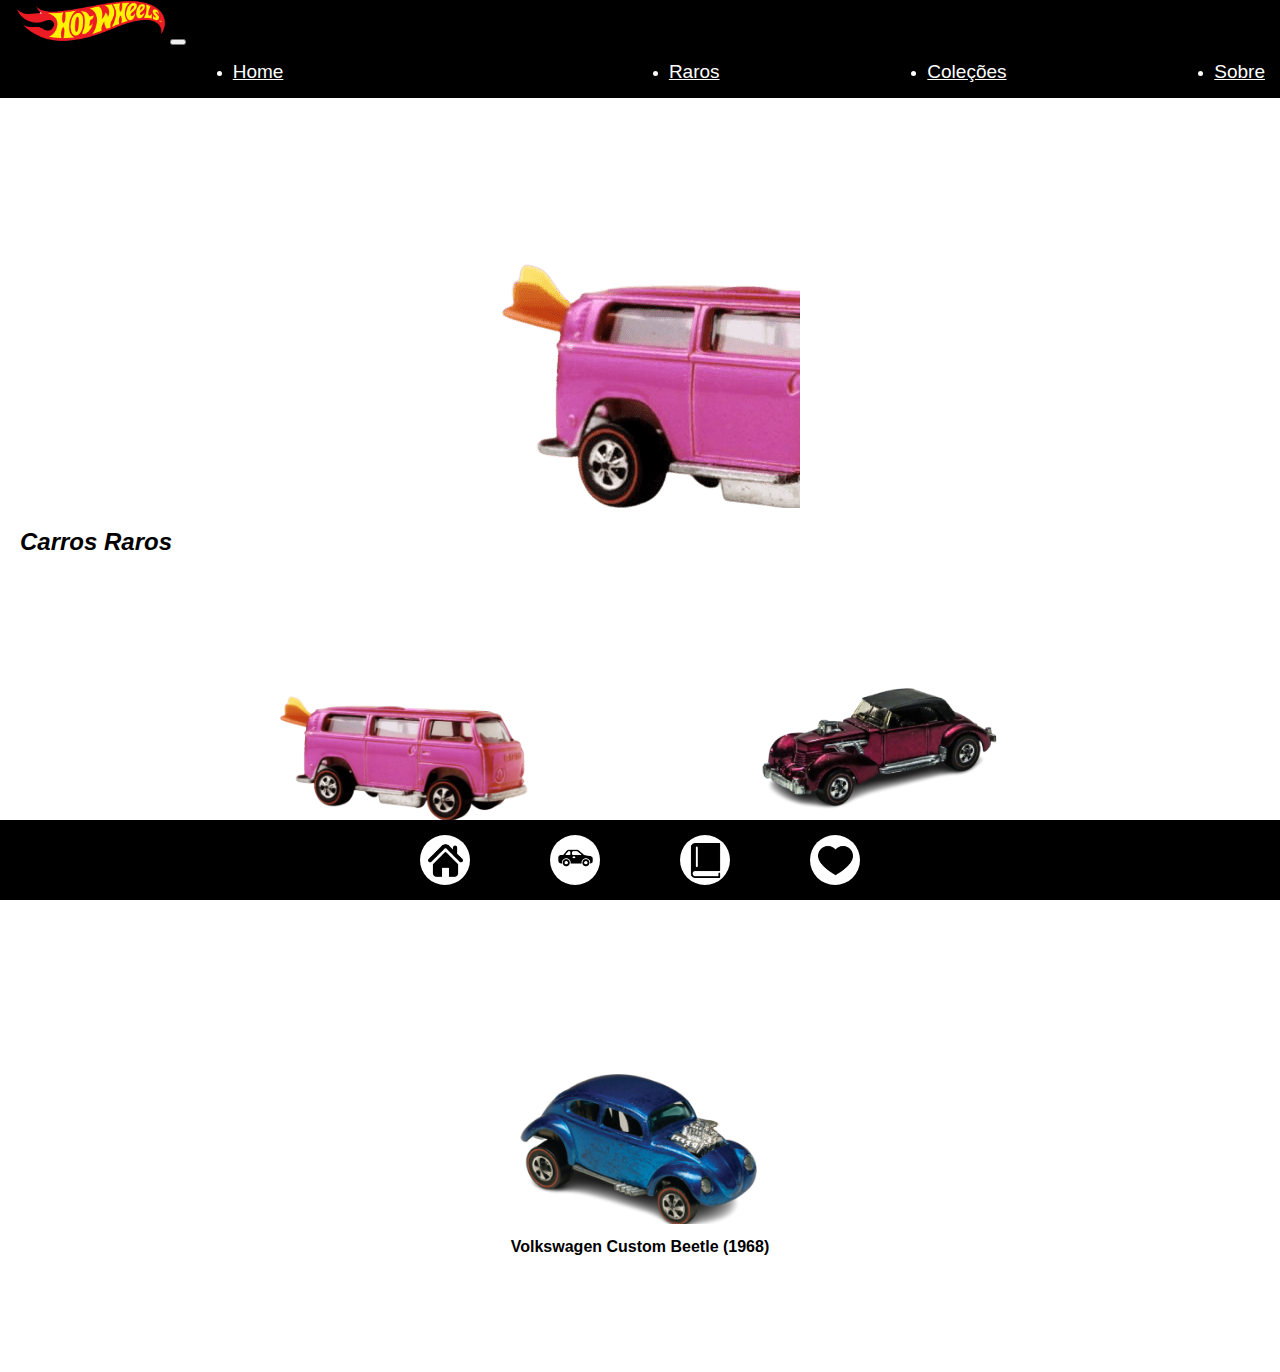
==== car.html @ e12ef024 "HotWheels" ====
<!DOCTYPE html>
<html lang="en">
    <head>
        <meta charset="UTF-8">
        <meta name="viewport" content="width=device-width, initial-scale=1.0">
        <link rel="stylesheet" href="style2.css">
        <link href="https://cdn.jsdelivr.net/npm/bootstrap@5.3.1/dist/css/bootstrap.min.css" rel="stylesheet" integrity="sha384-4bw+/aepP/YC94hEpVNVgiZdgIC5+VKNBQNGCHeKRQN+PtmoHDEXuppvnDJzQIu9" crossorigin="anonymous">
        <link rel="stylesheet" href="https://unpkg.com/swiper/swiper-bundle.min.css">
        <title>Hotwells Carrinhos</title>
      </head>
      <body>
        <nav class="navbar navbar-expand-lg fixed-top">
          <a class="navbar-brand" href="#"><img src="assets/hotw.png" alt="Logo"></a>
          <button class="navbar-toggler" type="button" data-toggle="collapse" data-target="#navbarNav" aria-controls="navbarNav" aria-expanded="false" aria-label="Toggle navigation">
            <span class="navbar-toggler-icon"></span>
          </button>
          <div class="collapse navbar-collapse" id="navbarNav">
            <ul class="navbar-nav ml-auto">
              <a href="index.html">
              <li class="nav-item"></a><a class="nav-link" href="#">Home</a></li>
              <a href="car.html">
              <li class="nav-item"><a class="nav-link" href="#">Raros</a></li>
              </a>
              <li class="nav-item"><a class="nav-link" href="#">Coleções</a></li>
              <li class="nav-item"><a class="nav-link" href="#">Sobre</a></li>
            </ul>
          </div>
        </nav>
        <br>
        <br>
        <br>
        <br>
        <br>


        <div id="carouselExample3" class="carousel slide">
            <div class="carousel-inner">
              <div class="carousel-item active">
                <img src="assets/image1.png" class="d-block w-100" alt="...">
              </div>
              <div class="carousel-item">
                <img src="assets/vw.png" class="d-block w-100" alt="...">
              </div>
              <div class="carousel-item">
                <img src="assets/1971.png" class="d-block w-100" alt="...">
              </div>
            </div>
            <button class="carousel-control-prev" type="button" data-bs-target="#carouselExample3" data-bs-slide="prev">
              <span class="carousel-control-prev-icon" aria-hidden="true"></span>
              <span class="visually-hidden">Previous</span>
            </button>
            <button class="carousel-control-next" type="button" data-bs-target="#carouselExample3" data-bs-slide="next">
              <span class="carousel-control-next-icon" aria-hidden="true"></span>
              <span class="visually-hidden">Next</span>
            </button>
          </div>

        <h2 class="car-raros">Carros Raros</h2>

  <section class="car-gallery">
    <div class="car-card">
      <img src="assets\image1.png" alt="Carrinho 1" class="car-image">
      <p class="car-name">Beach Bomb</p>
    </div>
    <div class="car-card">
      <img src="assets\1971.png" alt="Carrinho 2" class="car-image">
      <p class="car-name">Cord 812 em rosa (1971)</p>
    </div>
    <div class="car-card">
      <img src="assets\vw.png" alt="Carrinho 2" class="car-image">
      <p class="car-name">Volkswagen Custom Beetle (1968)</p>
    </div>
  </section>
  <div class="static-menu">
    <div class="static-menu-item selected" onclick="move('1', '50px', '#ffcc80')">
      <a href="index.html">
      <img src="assets\silhueta-de-icone-de-casa.png" alt="Home">
      </a>
    </div>
    <div class="static-menu-item selected" onclick="move('2', '50px', '#ffcc80')">
      <img src="assets\carro.png" alt="Home">
    </div>
    <div class="static-menu-item selected" onclick="move('3', '50px', '#ffcc80')">
      <img src="assets\livro-de-capa-preta-fechado.png" alt="Home">
    </div>
    <div class="static-menu-item selected" onclick="move('4', '50px', '#ffcc80')">
      <img src="assets\coracao.png" alt="Home">
    </div>
    
  </div>  

  <script src="https://cdn.jsdelivr.net/npm/bootstrap@5.3.1/dist/js/bootstrap.bundle.min.js" integrity="sha384-HwwvtgBNo3bZJJLYd8oVXjrBZt8cqVSpeBNS5n7C8IVInixGAoxmnlMuBnhbgrkm" crossorigin="anonymous"></script>

</body>
</html>
---- style2.css ----
body {
    margin: 0;
    padding: 0;
    font-family: Arial, sans-serif;
  }
  
  
  .navbar {
    background-color: black;
  
  }
  
  .navbar-brand img {
    width: 150px;
    margin-left: 16px;
    height: auto;
  }
  
  .navbar-nav {
    margin: auto;
    display: flex;
    justify-content: space-between;
    align-items: center;
    flex-wrap: wrap;
  }
  
  .navbar-nav .nav-item {
    margin: 15px;
    color: #fff;
  }
  
  .navbar-nav .nav-link {
    color: white;
    font-size: 19px;
    transition: color 0.3s;
  }
  
  .navbar-nav .nav-link:hover {
    color: red;
  }
  
  .center {
    display: flex;
    justify-content: center;
  }
  
  .carousel-container {
    text-align: center;
    margin-top: 120px;
  }
  
  .carousel {
    display: flex;
    overflow: hidden;
    width: 320px; 
    height: 320px; 
    margin: 0 auto;
  }
  
  .carousel-image {
    width: 100%;
    height: 100%;
    object-fit: cover;
    transition: transform 0.5s;
  }
  
  .carousel-controls {
    margin-top: 20px;
  }
  
  .prev-button,
  .next-button {
    display: inline-block;
    font-size: 20px;
    cursor: pointer;
    padding: 60px;
    color: gray;
    transition: color 0.3s;
  }
  
  .prev-button:hover,
  .next-button:hover {
    color: black;
  }



  .car-raros {
    text-align: left;
    margin-top: 20px;
    margin-left: 20px;
    font-size: 24px;
    font-weight: bold;
    font-style: italic;
    position: relative;
    transition: transform 0.5s, opacity 0.3s;
  }
  
  .car-raros:hover {
    transform: translateX(30px);
    opacity: 0;
  }
  
  .car-gallery {
    display: flex;
    justify-content: center;
    flex-wrap: wrap;
    margin-top: 20px;
  }
  
  .car-card {
    width: 270px;
    height: auto;
    margin: 100px;
    overflow: hidden;
    position: relative;
    transition: transform 0.3s;
    text-align: center;
  }
  
  .car-card:hover {
    transform: scale(1.2);
  }
  
  .car-image {
    width: 100%;
    max-height: 150px;
    object-fit: cover;
  }
  
  .car-name {
    margin-top: 10px;
    font-weight: bold;
    color: black;
  }
  
  .static-menu {
    display: flex;
    justify-content: center;
    background-color: black;
    padding: 15px 0;
    position: fixed;
    bottom: 0;
    width: 100%;
  }
  
  .static-menu-item {
    width: 50px;
    height: 50px;
    background-color: #666;
    color: #fff;
    font-size: 20px;
    border-radius: 50%;
    display: flex;
    justify-content: center;
    align-items: center;
    margin: 0 10px;
    cursor: pointer;
    transition: background-color 0.3s ease-in-out;
  }
  
  .static-menu-item img {
    max-width: 70%;
    max-height: 80%;
    display: block;
    margin: auto;
  }
  
  .static-menu-item.selected {
    background-color: white;
  }
  
  .static-menu-item:not(:last-child) {
    margin-right: 70px;
  }
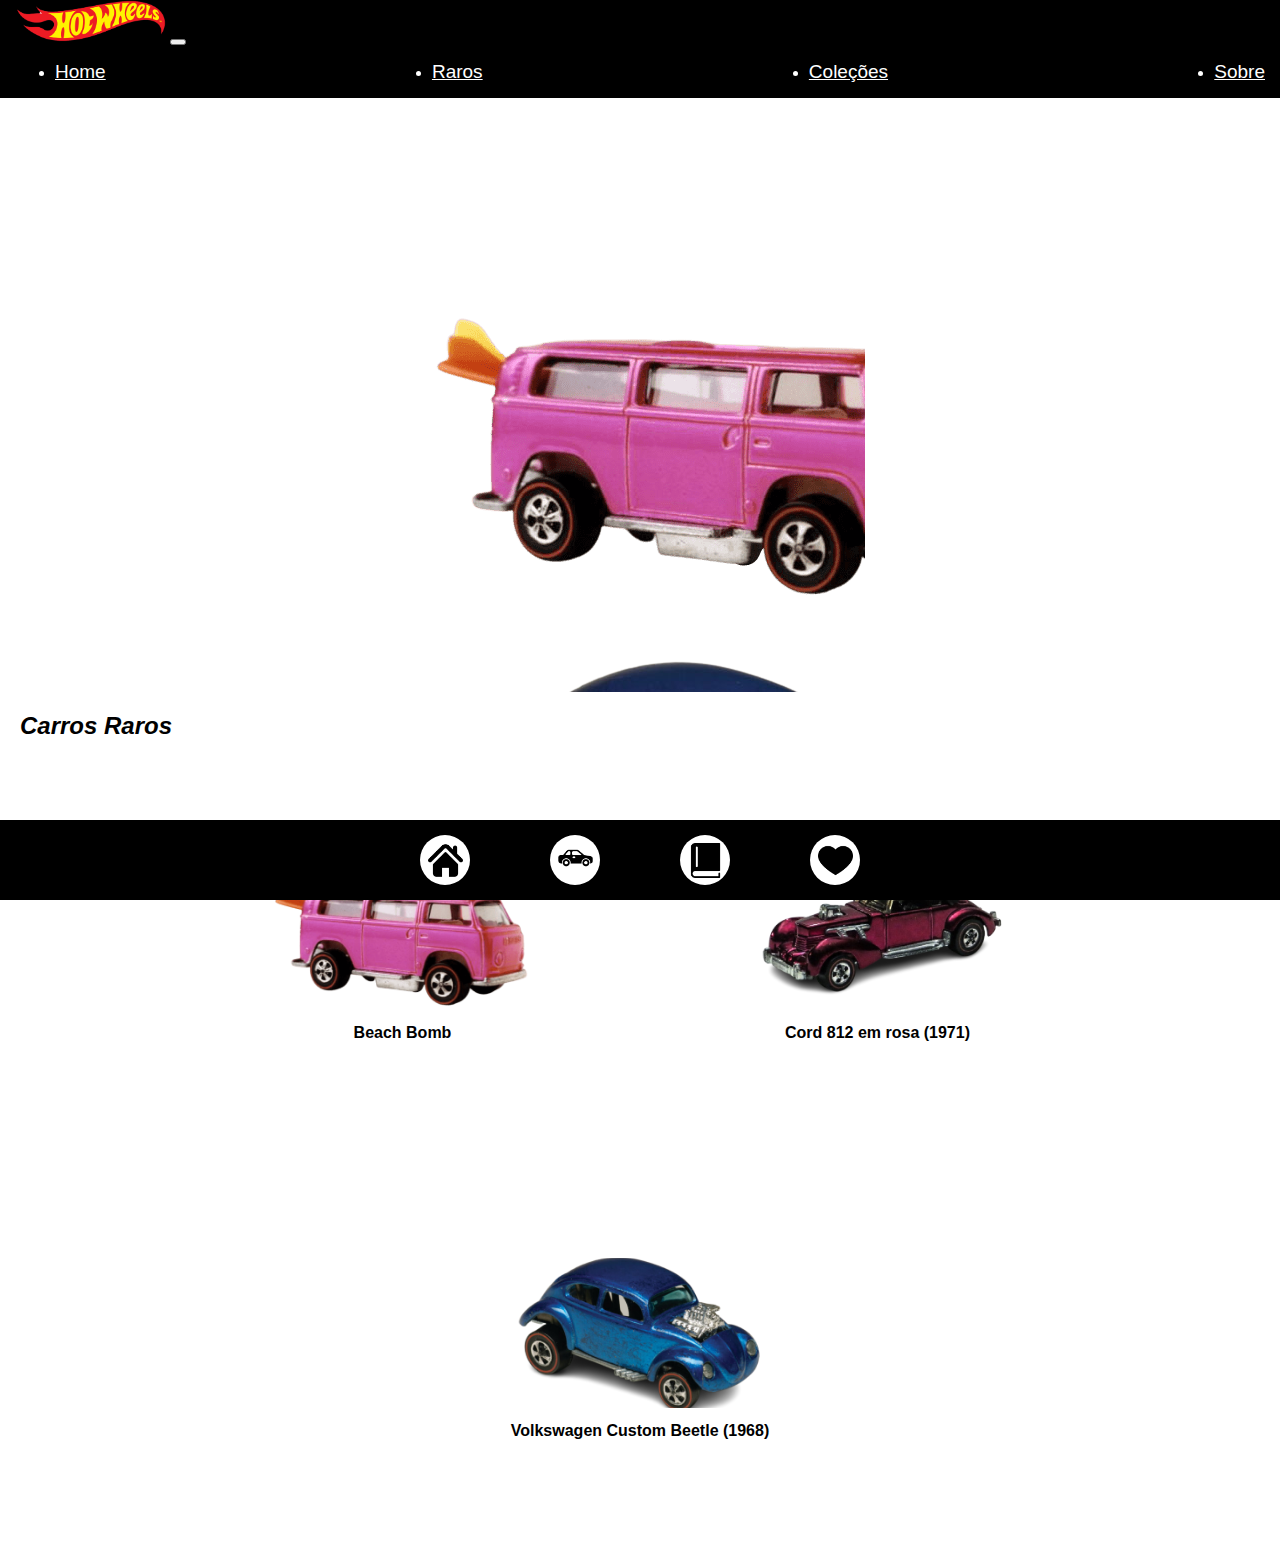
==== commit cfd78acb: "HotWheels" ====
--- a/car.html
+++ b/car.html
@@ -16,11 +16,8 @@
           </button>
           <div class="collapse navbar-collapse" id="navbarNav">
             <ul class="navbar-nav ml-auto">
-              <a href="index.html">
-              <li class="nav-item"></a><a class="nav-link" href="#">Home</a></li>
-              <a href="car.html">
-              <li class="nav-item"><a class="nav-link" href="#">Raros</a></li>
-              </a>
+              <li class="nav-item"><a class="nav-link" href="index.html">Home</a></li>
+              <li class="nav-item"><a class="nav-link" href="car.html">Raros</a></li>
               <li class="nav-item"><a class="nav-link" href="#">Coleções</a></li>
               <li class="nav-item"><a class="nav-link" href="#">Sobre</a></li>
             </ul>
@@ -31,7 +28,11 @@
         <br>
         <br>
         <br>
-
+        <br>
+        <br>
+        <br>
+    
+    
 
         <div id="carouselExample3" class="carousel slide">
             <div class="carousel-inner">
@@ -55,7 +56,7 @@
             </button>
           </div>
 
-        <h2 class="car-raros">Carros Raros</h2>
+    <h2 class="car-raros">Carros Raros</h2>
 
   <section class="car-gallery">
     <div class="car-card">
--- a/style2.css
+++ b/style2.css
@@ -52,14 +52,14 @@
   .carousel {
     display: flex;
     overflow: hidden;
-    width: 320px; 
-    height: 320px; 
+    width: 450px; 
+    height: 450px; 
     margin: 0 auto;
   }
   
   .carousel-image {
-    width: 100%;
-    height: 100%;
+    width: 150%;
+    height: 150%;
     object-fit: cover;
     transition: transform 0.5s;
   }
@@ -109,7 +109,7 @@
   }
   
   .car-card {
-    width: 270px;
+    width: 275px;
     height: auto;
     margin: 100px;
     overflow: hidden;
